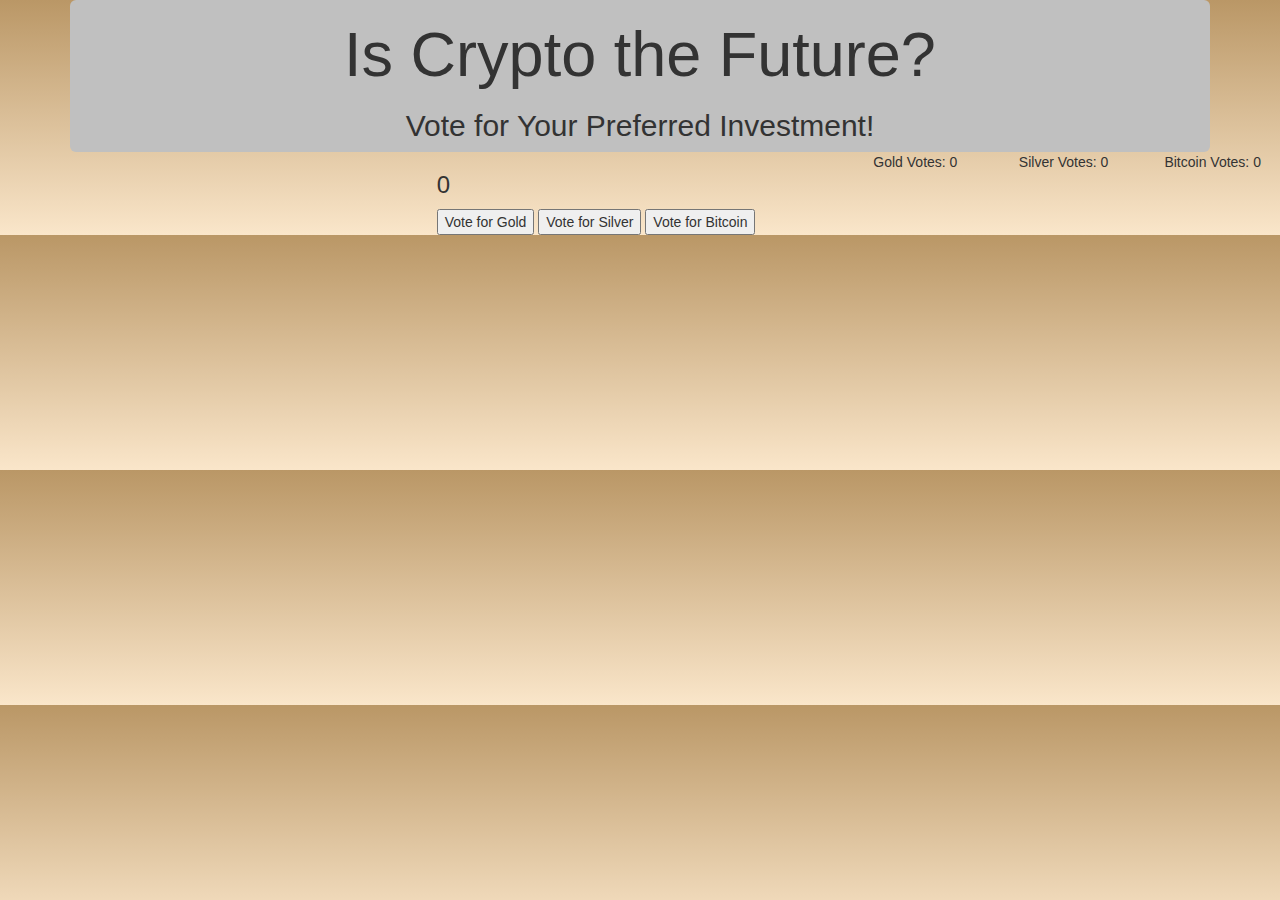
==== project_group1/templates/index.html @ 04f0fc4b "adding all the files for ted to review" ====
<!DOCTYPE html>
<html lang="en">
<head>
    <meta charset="UTF-8">
    <meta name="viewport" content="width=device-width, initial-scale=1.0">
    <title>Is Crypto the Future?</title>
    <script src="https://d3js.org/d3.v7.min.js"></script>
    <link
      rel="stylesheet"
      href="https://maxcdn.bootstrapcdn.com/bootstrap/3.3.7/css/bootstrap.min.css"
      integrity="sha384-BVYiiSIFeK1dGmJRAkycuHAHRg32OmUcww7on3RYdg4Va+PmSTsz/K68vbdEjh4u"
      crossorigin="anonymous"
    />
    <link rel="stylesheet" href="static/css/style.css">
    <style>
        body {
            background: #ba9766 linear-gradient(#ba9766, #fae6ca);
        }
  
        .jumbotron {
          background: url('starry-background.jpg');
          background-color: rgb(192, 192, 192);
          background-size: 100% 100%;
          animation: animStar 100s linear infinite;
          overflow: auto;
          width: 100%;
          height: 100%;
          margin: 0;
          padding: 0;
        }
      </style>
</head>
<body>
    <header>
        <div class="container">
            <div class="jumbotron" style="text-align: center">
                <div class="title-container">
                    <h1>Is Crypto the Future?</h1>
                    <h2>Vote for Your Preferred Investment!</h2>
                </div>
            </div>
        </div>
    </header>
    <div id="dashboard">
        <div class="row">
            <div class="col-md-offset-4 col-md-4">
                
                <h3 class="counter">0</h3>
                <button id="goldVote">Vote for Gold</button>
                <button id="silverVote">Vote for Silver</button>
                <button id="bitcoinVote">Vote for Bitcoin</button>
            </div>
            <div class="col-md-4">
                <div class="row">
                    
                    <div id="results">
                        <div class="col-md-4">
                            <p>Gold Votes: <span id="goldCount">0</span></p>
                        </div>
                        <div class="col-md-4">
                            <p>Silver Votes: <span id="silverCount">0</span></p>
                        </div>
                        <div class="col-md-4">
                            <p>Bitcoin Votes: <span id="bitcoinCount">0</span></p>
                        </div>
                    </div>
                </div>
            </div>
        </div>
    </div>
    <div id="stars"></div>

    <script src="static/js/script.js"></script>
</body>
</html>
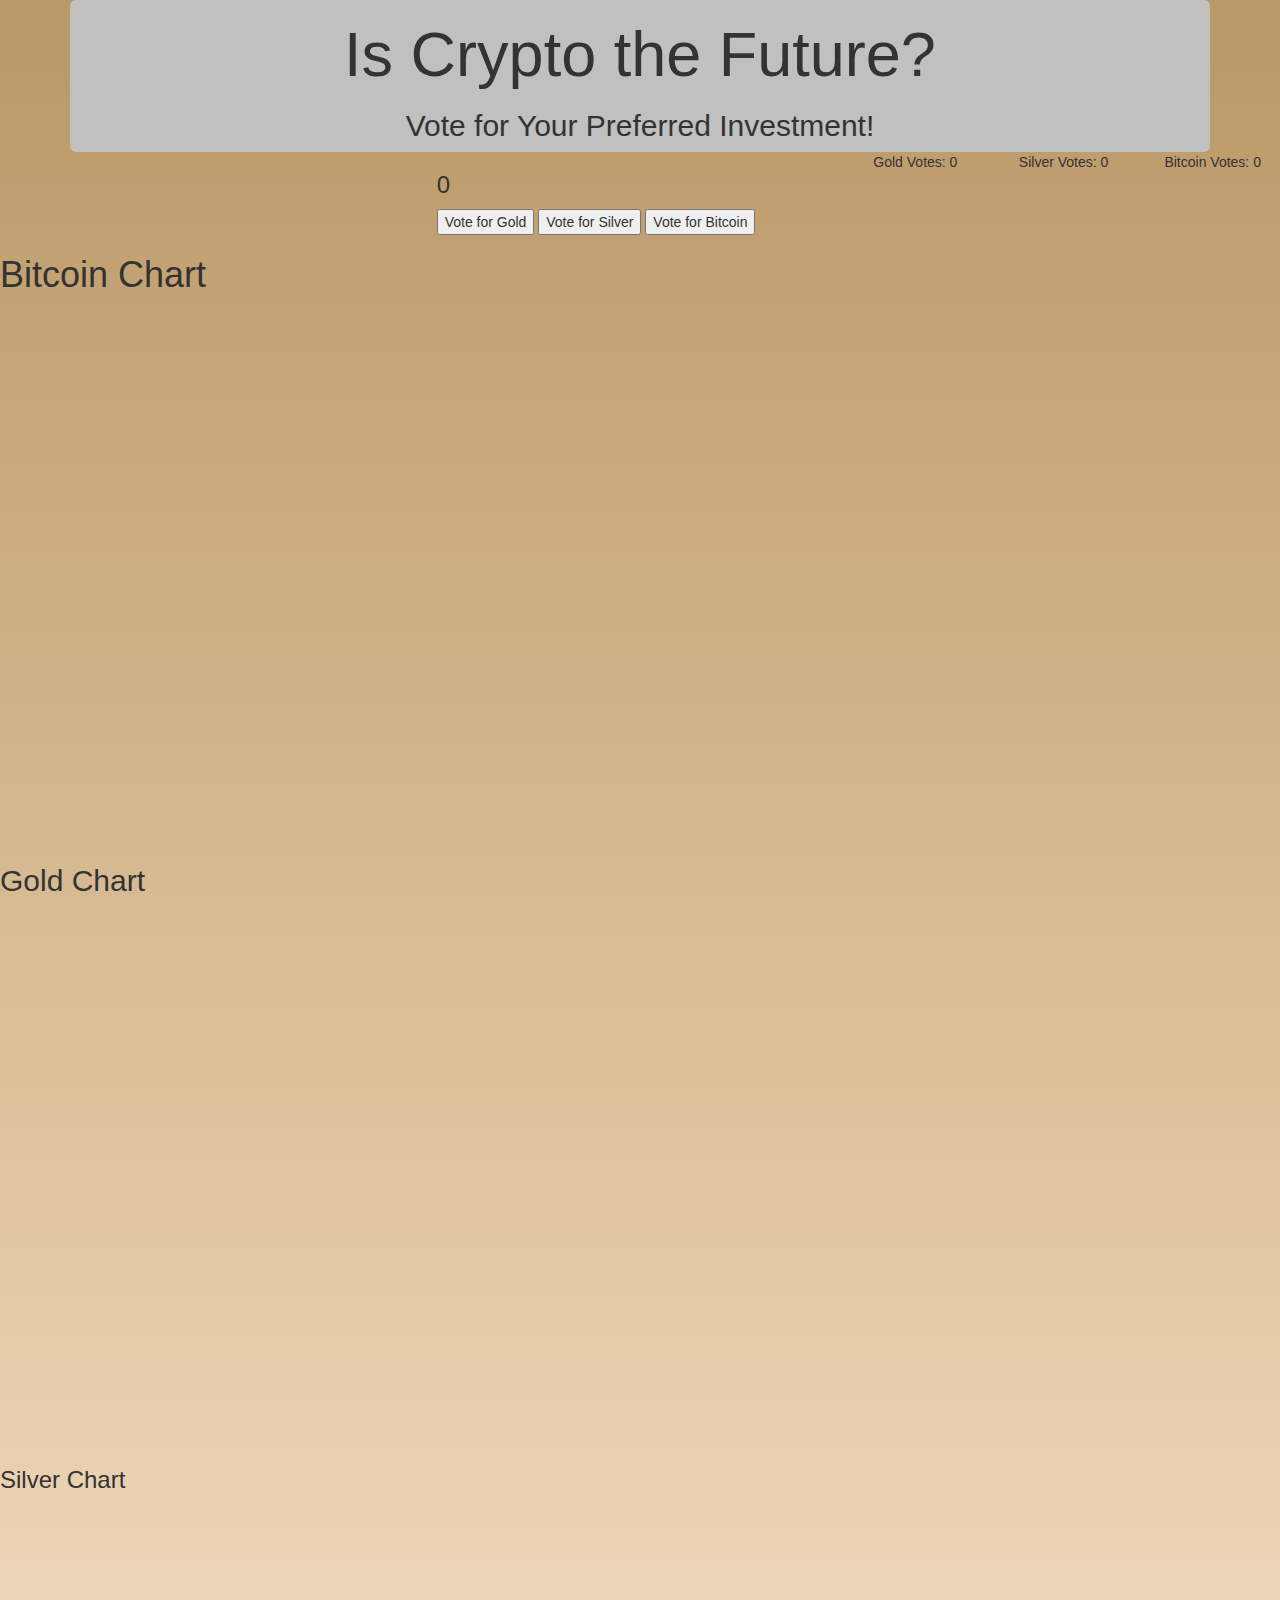
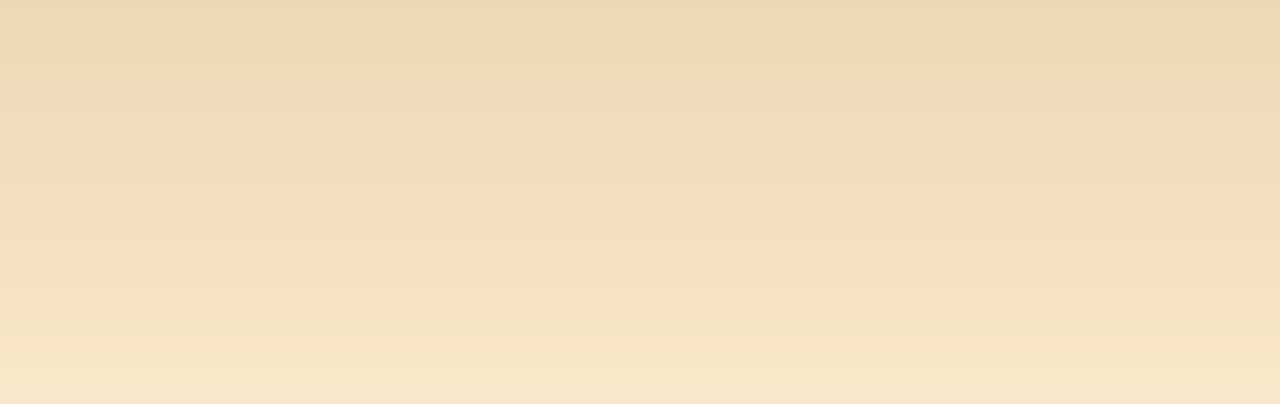
==== commit 9375e33e: "charts are on the dashboard." ====
--- a/project_group1/templates/index.html
+++ b/project_group1/templates/index.html
@@ -29,6 +29,7 @@
           padding: 0;
         }
       </style>
+      <script src="https://cdn.plot.ly/plotly-latest.min.js"></script>
 </head>
 <body>
     <header>
@@ -70,6 +71,17 @@
     </div>
     <div id="stars"></div>
 
+    <h1>Bitcoin Chart</h1>
+    <div id ="bitcoin-graph" style= "height: 500px;", "width: 1000px;"></div> 
+    <br> 
+    <br>
+    <h2>Gold Chart</h2>
+    <div id ="gold-graph" style= "height: 500px;", "width: 1000px;"></div> 
+    <br>
+    <br>
+    <h3>Silver Chart</h3>
+    <div id ="silver-graph" style= "height: 500px;", "width: 1000px;"></div> 
     <script src="static/js/script.js"></script>
+    
 </body>
 </html>
